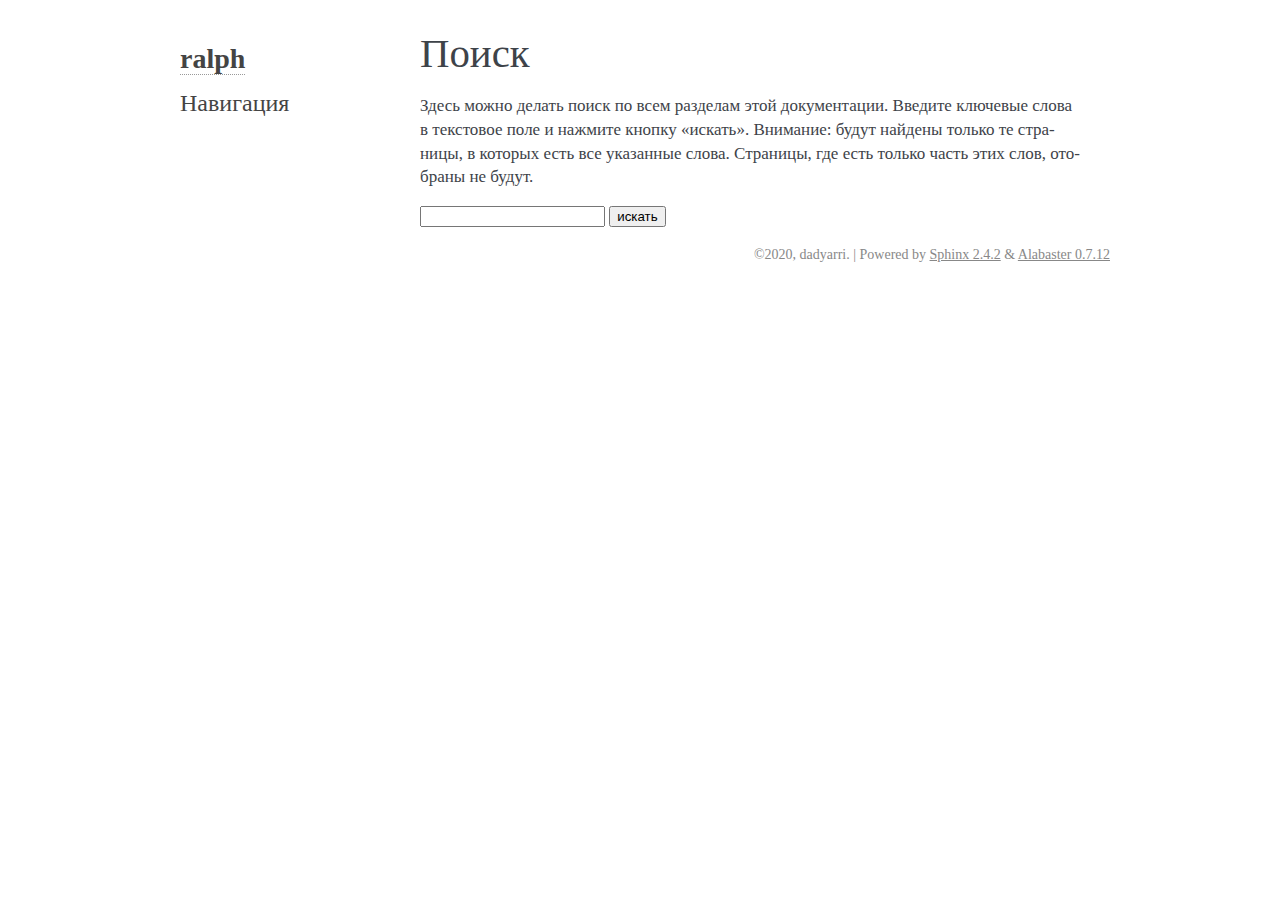
==== docs/_build/html/search.html @ 01b9b72b "Add docs template." ====
<!DOCTYPE html>

<html xmlns="http://www.w3.org/1999/xhtml" lang="ru">
  <head>
    <meta charset="utf-8" />
    <title>Поиск &#8212; документация ralph 6.2.0</title>
    <link rel="stylesheet" href="_static/alabaster.css" type="text/css" />
    <link rel="stylesheet" href="_static/pygments.css" type="text/css" />
    
    <script id="documentation_options" data-url_root="./" src="_static/documentation_options.js"></script>
    <script src="_static/jquery.js"></script>
    <script src="_static/underscore.js"></script>
    <script src="_static/doctools.js"></script>
    <script src="_static/language_data.js"></script>
    <script src="_static/translations.js"></script>
    <script src="_static/searchtools.js"></script>
    <link rel="index" title="Алфавитный указатель" href="genindex.html" />
    <link rel="search" title="Поиск" href="#" />
  <script src="searchindex.js" defer></script>
  
   
  <link rel="stylesheet" href="_static/custom.css" type="text/css" />
  
  
  <meta name="viewport" content="width=device-width, initial-scale=0.9, maximum-scale=0.9" />


  </head><body>
  

    <div class="document">
      <div class="documentwrapper">
        <div class="bodywrapper">
          

          <div class="body" role="main">
            
  <h1 id="search-documentation">Поиск</h1>
  <div id="fallback" class="admonition warning">
  <script>$('#fallback').hide();</script>
  <p>
    Для работы поиска включите JavaScript в браузере.
  </p>
  </div>
  <p>
    Здесь можно делать поиск по всем разделам этой документации. Введите     ключевые слова в текстовое поле и нажмите кнопку «искать». Внимание: будут     найдены только те страницы, в которых есть все указанные слова. Страницы,     где есть только часть этих слов, отобраны не будут.
  </p>
  <form action="" method="get">
    <input type="text" name="q" aria-labelledby="search-documentation" value="" />
    <input type="submit" value="искать" />
    <span id="search-progress" style="padding-left: 10px"></span>
  </form>
  
  <div id="search-results">
  
  </div>

          </div>
          
        </div>
      </div>
      <div class="sphinxsidebar" role="navigation" aria-label="main navigation">
        <div class="sphinxsidebarwrapper">
<h1 class="logo"><a href="index.html">ralph</a></h1>








<h3>Навигация</h3>

<div class="relations">
<h3>Related Topics</h3>
<ul>
  <li><a href="index.html">Documentation overview</a><ul>
  </ul></li>
</ul>
</div>








        </div>
      </div>
      <div class="clearer"></div>
    </div>
    <div class="footer">
      &copy;2020, dadyarri.
      
      |
      Powered by <a href="http://sphinx-doc.org/">Sphinx 2.4.2</a>
      &amp; <a href="https://github.com/bitprophet/alabaster">Alabaster 0.7.12</a>
      
    </div>

    

    
  </body>
</html>
---- docs/_build/html/_static/alabaster.css ----
@import url("basic.css");

/* -- page layout ----------------------------------------------------------- */

body {
    font-family: Georgia, serif;
    font-size: 17px;
    background-color: #fff;
    color: #000;
    margin: 0;
    padding: 0;
}


div.document {
    width: 940px;
    margin: 30px auto 0 auto;
}

div.documentwrapper {
    float: left;
    width: 100%;
}

div.bodywrapper {
    margin: 0 0 0 220px;
}

div.sphinxsidebar {
    width: 220px;
    font-size: 14px;
    line-height: 1.5;
}

hr {
    border: 1px solid #B1B4B6;
}

div.body {
    background-color: #fff;
    color: #3E4349;
    padding: 0 30px 0 30px;
}

div.body > .section {
    text-align: left;
}

div.footer {
    width: 940px;
    margin: 20px auto 30px auto;
    font-size: 14px;
    color: #888;
    text-align: right;
}

div.footer a {
    color: #888;
}

p.caption {
    font-family: inherit;
    font-size: inherit;
}


div.relations {
    display: none;
}


div.sphinxsidebar a {
    color: #444;
    text-decoration: none;
    border-bottom: 1px dotted #999;
}

div.sphinxsidebar a:hover {
    border-bottom: 1px solid #999;
}

div.sphinxsidebarwrapper {
    padding: 18px 10px;
}

div.sphinxsidebarwrapper p.logo {
    padding: 0;
    margin: -10px 0 0 0px;
    text-align: center;
}

div.sphinxsidebarwrapper h1.logo {
    margin-top: -10px;
    text-align: center;
    margin-bottom: 5px;
    text-align: left;
}

div.sphinxsidebarwrapper h1.logo-name {
    margin-top: 0px;
}

div.sphinxsidebarwrapper p.blurb {
    margin-top: 0;
    font-style: normal;
}

div.sphinxsidebar h3,
div.sphinxsidebar h4 {
    font-family: Georgia, serif;
    color: #444;
    font-size: 24px;
    font-weight: normal;
    margin: 0 0 5px 0;
    padding: 0;
}

div.sphinxsidebar h4 {
    font-size: 20px;
}

div.sphinxsidebar h3 a {
    color: #444;
}

div.sphinxsidebar p.logo a,
div.sphinxsidebar h3 a,
div.sphinxsidebar p.logo a:hover,
div.sphinxsidebar h3 a:hover {
    border: none;
}

div.sphinxsidebar p {
    color: #555;
    margin: 10px 0;
}

div.sphinxsidebar ul {
    margin: 10px 0;
    padding: 0;
    color: #000;
}

div.sphinxsidebar ul li.toctree-l1 > a {
    font-size: 120%;
}

div.sphinxsidebar ul li.toctree-l2 > a {
    font-size: 110%;
}

div.sphinxsidebar input {
    border: 1px solid #CCC;
    font-family: Georgia, serif;
    font-size: 1em;
}

div.sphinxsidebar hr {
    border: none;
    height: 1px;
    color: #AAA;
    background: #AAA;

    text-align: left;
    margin-left: 0;
    width: 50%;
}

div.sphinxsidebar .badge {
    border-bottom: none;
}

div.sphinxsidebar .badge:hover {
    border-bottom: none;
}

/* To address an issue with donation coming after search */
div.sphinxsidebar h3.donation {
    margin-top: 10px;
}

/* -- body styles ----------------------------------------------------------- */

a {
    color: #004B6B;
    text-decoration: underline;
}

a:hover {
    color: #6D4100;
    text-decoration: underline;
}

div.body h1,
div.body h2,
div.body h3,
div.body h4,
div.body h5,
div.body h6 {
    font-family: Georgia, serif;
    font-weight: normal;
    margin: 30px 0px 10px 0px;
    padding: 0;
}

div.body h1 { margin-top: 0; padding-top: 0; font-size: 240%; }
div.body h2 { font-size: 180%; }
div.body h3 { font-size: 150%; }
div.body h4 { font-size: 130%; }
div.body h5 { font-size: 100%; }
div.body h6 { font-size: 100%; }

a.headerlink {
    color: #DDD;
    padding: 0 4px;
    text-decoration: none;
}

a.headerlink:hover {
    color: #444;
    background: #EAEAEA;
}

div.body p, div.body dd, div.body li {
    line-height: 1.4em;
}

div.admonition {
    margin: 20px 0px;
    padding: 10px 30px;
    background-color: #EEE;
    border: 1px solid #CCC;
}

div.admonition tt.xref, div.admonition code.xref, div.admonition a tt {
    background-color: #FBFBFB;
    border-bottom: 1px solid #fafafa;
}

div.admonition p.admonition-title {
    font-family: Georgia, serif;
    font-weight: normal;
    font-size: 24px;
    margin: 0 0 10px 0;
    padding: 0;
    line-height: 1;
}

div.admonition p.last {
    margin-bottom: 0;
}

div.highlight {
    background-color: #fff;
}

dt:target, .highlight {
    background: #FAF3E8;
}

div.warning {
    background-color: #FCC;
    border: 1px solid #FAA;
}

div.danger {
    background-color: #FCC;
    border: 1px solid #FAA;
    -moz-box-shadow: 2px 2px 4px #D52C2C;
    -webkit-box-shadow: 2px 2px 4px #D52C2C;
    box-shadow: 2px 2px 4px #D52C2C;
}

div.error {
    background-color: #FCC;
    border: 1px solid #FAA;
    -moz-box-shadow: 2px 2px 4px #D52C2C;
    -webkit-box-shadow: 2px 2px 4px #D52C2C;
    box-shadow: 2px 2px 4px #D52C2C;
}

div.caution {
    background-color: #FCC;
    border: 1px solid #FAA;
}

div.attention {
    background-color: #FCC;
    border: 1px solid #FAA;
}

div.important {
    background-color: #EEE;
    border: 1px solid #CCC;
}

div.note {
    background-color: #EEE;
    border: 1px solid #CCC;
}

div.tip {
    background-color: #EEE;
    border: 1px solid #CCC;
}

div.hint {
    background-color: #EEE;
    border: 1px solid #CCC;
}

div.seealso {
    background-color: #EEE;
    border: 1px solid #CCC;
}

div.topic {
    background-color: #EEE;
}

p.admonition-title {
    display: inline;
}

p.admonition-title:after {
    content: ":";
}

pre, tt, code {
    font-family: 'Consolas', 'Menlo', 'DejaVu Sans Mono', 'Bitstream Vera Sans Mono', monospace;
    font-size: 0.9em;
}

.hll {
    background-color: #FFC;
    margin: 0 -12px;
    padding: 0 12px;
    display: block;
}

img.screenshot {
}

tt.descname, tt.descclassname, code.descname, code.descclassname {
    font-size: 0.95em;
}

tt.descname, code.descname {
    padding-right: 0.08em;
}

img.screenshot {
    -moz-box-shadow: 2px 2px 4px #EEE;
    -webkit-box-shadow: 2px 2px 4px #EEE;
    box-shadow: 2px 2px 4px #EEE;
}

table.docutils {
    border: 1px solid #888;
    -moz-box-shadow: 2px 2px 4px #EEE;
    -webkit-box-shadow: 2px 2px 4px #EEE;
    box-shadow: 2px 2px 4px #EEE;
}

table.docutils td, table.docutils th {
    border: 1px solid #888;
    padding: 0.25em 0.7em;
}

table.field-list, table.footnote {
    border: none;
    -moz-box-shadow: none;
    -webkit-box-shadow: none;
    box-shadow: none;
}

table.footnote {
    margin: 15px 0;
    width: 100%;
    border: 1px solid #EEE;
    background: #FDFDFD;
    font-size: 0.9em;
}

table.footnote + table.footnote {
    margin-top: -15px;
    border-top: none;
}

table.field-list th {
    padding: 0 0.8em 0 0;
}

table.field-list td {
    padding: 0;
}

table.field-list p {
    margin-bottom: 0.8em;
}

/* Cloned from
 * https://github.com/sphinx-doc/sphinx/commit/ef60dbfce09286b20b7385333d63a60321784e68
 */
.field-name {
    -moz-hyphens: manual;
    -ms-hyphens: manual;
    -webkit-hyphens: manual;
    hyphens: manual;
}

table.footnote td.label {
    width: .1px;
    padding: 0.3em 0 0.3em 0.5em;
}

table.footnote td {
    padding: 0.3em 0.5em;
}

dl {
    margin: 0;
    padding: 0;
}

dl dd {
    margin-left: 30px;
}

blockquote {
    margin: 0 0 0 30px;
    padding: 0;
}

ul, ol {
    /* Matches the 30px from the narrow-screen "li > ul" selector below */
    margin: 10px 0 10px 30px;
    padding: 0;
}

pre {
    background: #EEE;
    padding: 7px 30px;
    margin: 15px 0px;
    line-height: 1.3em;
}

div.viewcode-block:target {
    background: #ffd;
}

dl pre, blockquote pre, li pre {
    margin-left: 0;
    padding-left: 30px;
}

tt, code {
    background-color: #ecf0f3;
    color: #222;
    /* padding: 1px 2px; */
}

tt.xref, code.xref, a tt {
    background-color: #FBFBFB;
    border-bottom: 1px solid #fff;
}

a.reference {
    text-decoration: none;
    border-bottom: 1px dotted #004B6B;
}

/* Don't put an underline on images */
a.image-reference, a.image-reference:hover {
    border-bottom: none;
}

a.reference:hover {
    border-bottom: 1px solid #6D4100;
}

a.footnote-reference {
    text-decoration: none;
    font-size: 0.7em;
    vertical-align: top;
    border-bottom: 1px dotted #004B6B;
}

a.footnote-reference:hover {
    border-bottom: 1px solid #6D4100;
}

a:hover tt, a:hover code {
    background: #EEE;
}


@media screen and (max-width: 870px) {

    div.sphinxsidebar {
    	display: none;
    }

    div.document {
       width: 100%;

    }

    div.documentwrapper {
    	margin-left: 0;
    	margin-top: 0;
    	margin-right: 0;
    	margin-bottom: 0;
    }

    div.bodywrapper {
    	margin-top: 0;
    	margin-right: 0;
    	margin-bottom: 0;
    	margin-left: 0;
    }

    ul {
    	margin-left: 0;
    }

	li > ul {
        /* Matches the 30px from the "ul, ol" selector above */
		margin-left: 30px;
	}

    .document {
    	width: auto;
    }

    .footer {
    	width: auto;
    }

    .bodywrapper {
    	margin: 0;
    }

    .footer {
    	width: auto;
    }

    .github {
        display: none;
    }



}



@media screen and (max-width: 875px) {

    body {
        margin: 0;
        padding: 20px 30px;
    }

    div.documentwrapper {
        float: none;
        background: #fff;
    }

    div.sphinxsidebar {
        display: block;
        float: none;
        width: 102.5%;
        margin: 50px -30px -20px -30px;
        padding: 10px 20px;
        background: #333;
        color: #FFF;
    }

    div.sphinxsidebar h3, div.sphinxsidebar h4, div.sphinxsidebar p,
    div.sphinxsidebar h3 a {
        color: #fff;
    }

    div.sphinxsidebar a {
        color: #AAA;
    }

    div.sphinxsidebar p.logo {
        display: none;
    }

    div.document {
        width: 100%;
        margin: 0;
    }

    div.footer {
        display: none;
    }

    div.bodywrapper {
        margin: 0;
    }

    div.body {
        min-height: 0;
        padding: 0;
    }

    .rtd_doc_footer {
        display: none;
    }

    .document {
        width: auto;
    }

    .footer {
        width: auto;
    }

    .footer {
        width: auto;
    }

    .github {
        display: none;
    }
}


/* misc. */

.revsys-inline {
    display: none!important;
}

/* Make nested-list/multi-paragraph items look better in Releases changelog
 * pages. Without this, docutils' magical list fuckery causes inconsistent
 * formatting between different release sub-lists.
 */
div#changelog > div.section > ul > li > p:only-child {
    margin-bottom: 0;
}

/* Hide fugly table cell borders in ..bibliography:: directive output */
table.docutils.citation, table.docutils.citation td, table.docutils.citation th {
  border: none;
  /* Below needed in some edge cases; if not applied, bottom shadows appear */
  -moz-box-shadow: none;
  -webkit-box-shadow: none;
  box-shadow: none;
}


/* relbar */

.related {
    line-height: 30px;
    width: 100%;
    font-size: 0.9rem;
}

.related.top {
    border-bottom: 1px solid #EEE;
    margin-bottom: 20px;
}

.related.bottom {
    border-top: 1px solid #EEE;
}

.related ul {
    padding: 0;
    margin: 0;
    list-style: none;
}

.related li {
    display: inline;
}

nav#rellinks {
    float: right;
}

nav#rellinks li+li:before {
    content: "|";
}

nav#breadcrumbs li+li:before {
    content: "\00BB";
}

/* Hide certain items when printing */
@media print {
    div.related {
        display: none;
    }
}
---- docs/_build/html/_static/pygments.css ----
.highlight .hll { background-color: #ffffcc }
.highlight  { background: #f8f8f8; }
.highlight .c { color: #8f5902; font-style: italic } /* Comment */
.highlight .err { color: #a40000; border: 1px solid #ef2929 } /* Error */
.highlight .g { color: #000000 } /* Generic */
.highlight .k { color: #004461; font-weight: bold } /* Keyword */
.highlight .l { color: #000000 } /* Literal */
.highlight .n { color: #000000 } /* Name */
.highlight .o { color: #582800 } /* Operator */
.highlight .x { color: #000000 } /* Other */
.highlight .p { color: #000000; font-weight: bold } /* Punctuation */
.highlight .ch { color: #8f5902; font-style: italic } /* Comment.Hashbang */
.highlight .cm { color: #8f5902; font-style: italic } /* Comment.Multiline */
.highlight .cp { color: #8f5902 } /* Comment.Preproc */
.highlight .cpf { color: #8f5902; font-style: italic } /* Comment.PreprocFile */
.highlight .c1 { color: #8f5902; font-style: italic } /* Comment.Single */
.highlight .cs { color: #8f5902; font-style: italic } /* Comment.Special */
.highlight .gd { color: #a40000 } /* Generic.Deleted */
.highlight .ge { color: #000000; font-style: italic } /* Generic.Emph */
.highlight .gr { color: #ef2929 } /* Generic.Error */
.highlight .gh { color: #000080; font-weight: bold } /* Generic.Heading */
.highlight .gi { color: #00A000 } /* Generic.Inserted */
.highlight .go { color: #888888 } /* Generic.Output */
.highlight .gp { color: #745334 } /* Generic.Prompt */
.highlight .gs { color: #000000; font-weight: bold } /* Generic.Strong */
.highlight .gu { color: #800080; font-weight: bold } /* Generic.Subheading */
.highlight .gt { color: #a40000; font-weight: bold } /* Generic.Traceback */
.highlight .kc { color: #004461; font-weight: bold } /* Keyword.Constant */
.highlight .kd { color: #004461; font-weight: bold } /* Keyword.Declaration */
.highlight .kn { color: #004461; font-weight: bold } /* Keyword.Namespace */
.highlight .kp { color: #004461; font-weight: bold } /* Keyword.Pseudo */
.highlight .kr { color: #004461; font-weight: bold } /* Keyword.Reserved */
.highlight .kt { color: #004461; font-weight: bold } /* Keyword.Type */
.highlight .ld { color: #000000 } /* Literal.Date */
.highlight .m { color: #990000 } /* Literal.Number */
.highlight .s { color: #4e9a06 } /* Literal.String */
.highlight .na { color: #c4a000 } /* Name.Attribute */
.highlight .nb { color: #004461 } /* Name.Builtin */
.highlight .nc { color: #000000 } /* Name.Class */
.highlight .no { color: #000000 } /* Name.Constant */
.highlight .nd { color: #888888 } /* Name.Decorator */
.highlight .ni { color: #ce5c00 } /* Name.Entity */
.highlight .ne { color: #cc0000; font-weight: bold } /* Name.Exception */
.highlight .nf { color: #000000 } /* Name.Function */
.highlight .nl { color: #f57900 } /* Name.Label */
.highlight .nn { color: #000000 } /* Name.Namespace */
.highlight .nx { color: #000000 } /* Name.Other */
.highlight .py { color: #000000 } /* Name.Property */
.highlight .nt { color: #004461; font-weight: bold } /* Name.Tag */
.highlight .nv { color: #000000 } /* Name.Variable */
.highlight .ow { color: #004461; font-weight: bold } /* Operator.Word */
.highlight .w { color: #f8f8f8; text-decoration: underline } /* Text.Whitespace */
.highlight .mb { color: #990000 } /* Literal.Number.Bin */
.highlight .mf { color: #990000 } /* Literal.Number.Float */
.highlight .mh { color: #990000 } /* Literal.Number.Hex */
.highlight .mi { color: #990000 } /* Literal.Number.Integer */
.highlight .mo { color: #990000 } /* Literal.Number.Oct */
.highlight .sa { color: #4e9a06 } /* Literal.String.Affix */
.highlight .sb { color: #4e9a06 } /* Literal.String.Backtick */
.highlight .sc { color: #4e9a06 } /* Literal.String.Char */
.highlight .dl { color: #4e9a06 } /* Literal.String.Delimiter */
.highlight .sd { color: #8f5902; font-style: italic } /* Literal.String.Doc */
.highlight .s2 { color: #4e9a06 } /* Literal.String.Double */
.highlight .se { color: #4e9a06 } /* Literal.String.Escape */
.highlight .sh { color: #4e9a06 } /* Literal.String.Heredoc */
.highlight .si { color: #4e9a06 } /* Literal.String.Interpol */
.highlight .sx { color: #4e9a06 } /* Literal.String.Other */
.highlight .sr { color: #4e9a06 } /* Literal.String.Regex */
.highlight .s1 { color: #4e9a06 } /* Literal.String.Single */
.highlight .ss { color: #4e9a06 } /* Literal.String.Symbol */
.highlight .bp { color: #3465a4 } /* Name.Builtin.Pseudo */
.highlight .fm { color: #000000 } /* Name.Function.Magic */
.highlight .vc { color: #000000 } /* Name.Variable.Class */
.highlight .vg { color: #000000 } /* Name.Variable.Global */
.highlight .vi { color: #000000 } /* Name.Variable.Instance */
.highlight .vm { color: #000000 } /* Name.Variable.Magic */
.highlight .il { color: #990000 } /* Literal.Number.Integer.Long */
---- docs/_build/html/_static/custom.css ----
/* This file intentionally left blank. */
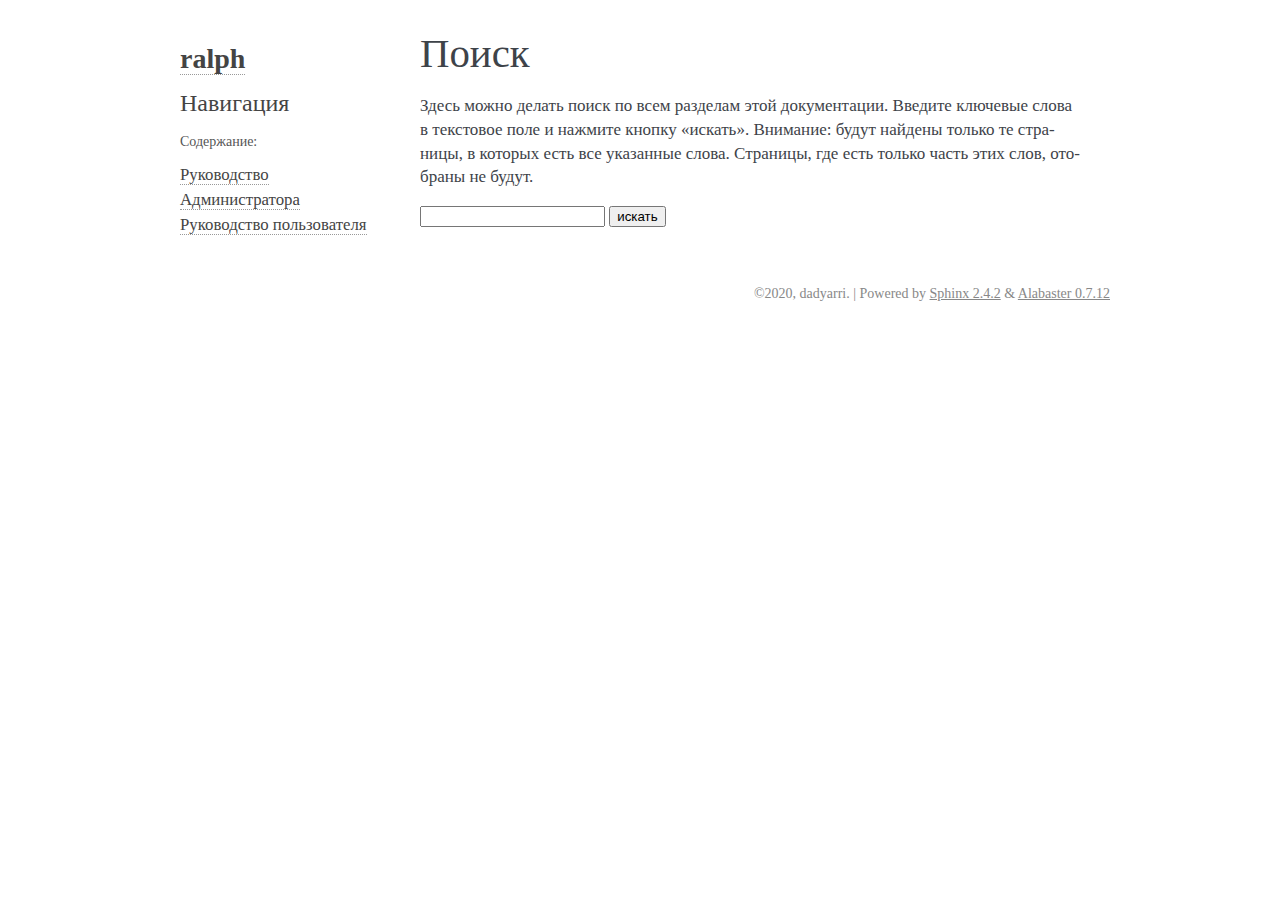
==== commit 779b8803: "Update docs." ====
--- a/docs/_build/html/search.html
+++ b/docs/_build/html/search.html
@@ -72,6 +72,11 @@
 
 
 <h3>Навигация</h3>
+<p class="caption"><span class="caption-text">Содержание:</span></p>
+<ul>
+<li class="toctree-l1"><a class="reference internal" href="manuals/admin.html">Руководство Администратора</a></li>
+<li class="toctree-l1"><a class="reference internal" href="manuals/user.html">Руководство пользователя</a></li>
+</ul>
 
 <div class="relations">
 <h3>Related Topics</h3>
